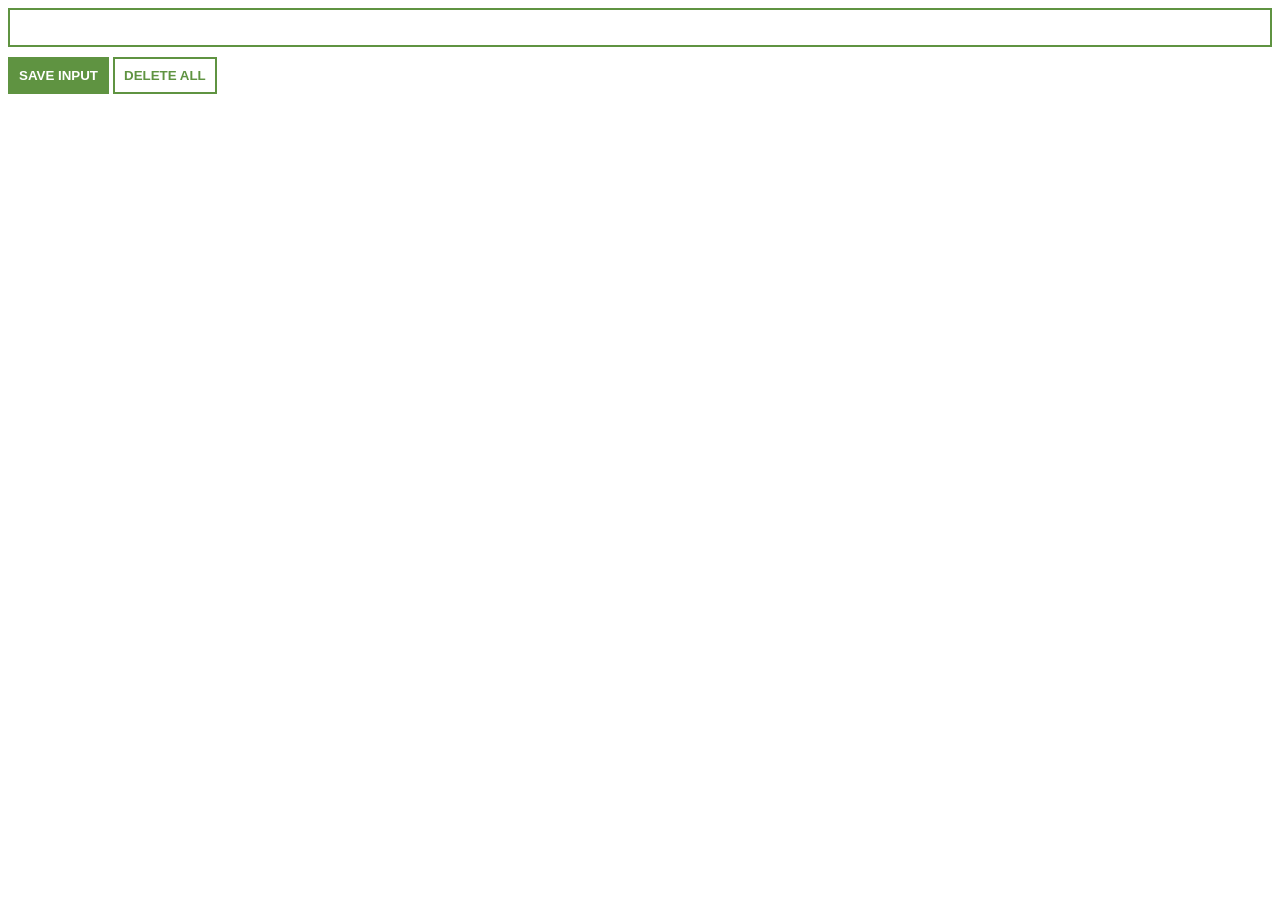
==== fcc_web/htmltest.html @ 7dc25299 "Added another folder to keep track of the learing progress" ====
<!DOCTYPE html>
<html lang="en">
<head>
    <meta charset="UTF-8">
    <meta name="viewport" content="width=device-width, initial-scale=1.0">
    <title>Document</title>
    <link rel="stylesheet" href="csstest.css">
</head>
<body> 
    <!-- <h1>People entered:</h1> -->
    <!-- <h2 id="count-el">0</h2> -->
    <!-- <button id="increment-btn" onclick="increment()">INCREMENT</button> -->
    <!-- <button onclick="countdown()">Countdown</button> -->
    <!-- <button id="save-btn" onclick="save()">Save</button> -->

    <!-- <h2 id="welcome-el"></h2> -->
    <!-- <button id="welcome-btn" onclick="greet()">greet</button> -->


    <!-- <p id="save-el">Previous Entires:</p> -->



    <!-- <h1>My Points</h1>
    <h2 id="point-el">3</h2>
    <button id="inc-but" onclick="inc()">Increase</button>
    <button id="dec-btn" onclick="dec()">Decrease</button> -->
    

<!-- 
    <p>Nike shoe</p>
    <button onclick="sorry()">Purchase - $149</button>
    <p id="error"></p> -->


<!--     
    <span id="num1-el"></span>
    <span id="num2-el"></span>
    <hr>
    <button onclick="add()">Add</button>
    <button onclick="sub()">Subtract</button>
    <button onclick="div()">Divide</button>
    <button onclick="mul()">Multiply</button>
    <hr>
    <span id="sum-el">Sum: </span>
 -->



<!-- 
    <h1>Blackjack</h1>
    <p id="message-el">Want to play a round?</p>
    <p id="cards-el">Cards: </p>
    <p id="save-el">Sum: </p>

    <button onclick="startGame()">START GAME</button>
    <button onclick="newcard()">NEW CARD</button>

     -->






    <!-- <p>Enter lead</p>
    <input type="text" id="input-el">
    <button id="input-btn">Save leads</button>

    <p id="show">result: </p> -->


    <input type="text" id="input-el">
    <button id="input-btn">SAVE INPUT</button>
    <button id="delete-btn">DELETE ALL</button>
    <ul id="ul-el"></ul>
    









    <script src="test.js"></script>
</body>
</html>
---- fcc_web/csstest.css ----
boby{
    margin: 0;
    padding: 10px;
    font-family:'Gill Sans', 'Gill Sans MT', Calibri, 'Trebuchet MS', sans-serif


}

input{
    width: 100%;
    padding: 10px;
    box-sizing: border-box;
    border:2px solid #5f9341;
    /* color: white; */
    padding: 10px 20px;
    margin-bottom: 5px;

}

button{
    border: 1px solid #5f9341;
    color: white;
    background-color: #5f9341;
    padding: 10px;
    margin-top: 5px;
    font-weight: bolder;
}

#delete-btn{
    border: 2px solid #5f9341;
    color: #5f9341;
    background-color: white;
    padding: 9px;
    margin-top: 5px;
    font-weight: bolder;
}

ul{
    list-style: none;
    padding-left: 0;
    margin-top: 20px;
}

li{
    margin-top: 5px;
}

a{
    color: #5f9431;
}
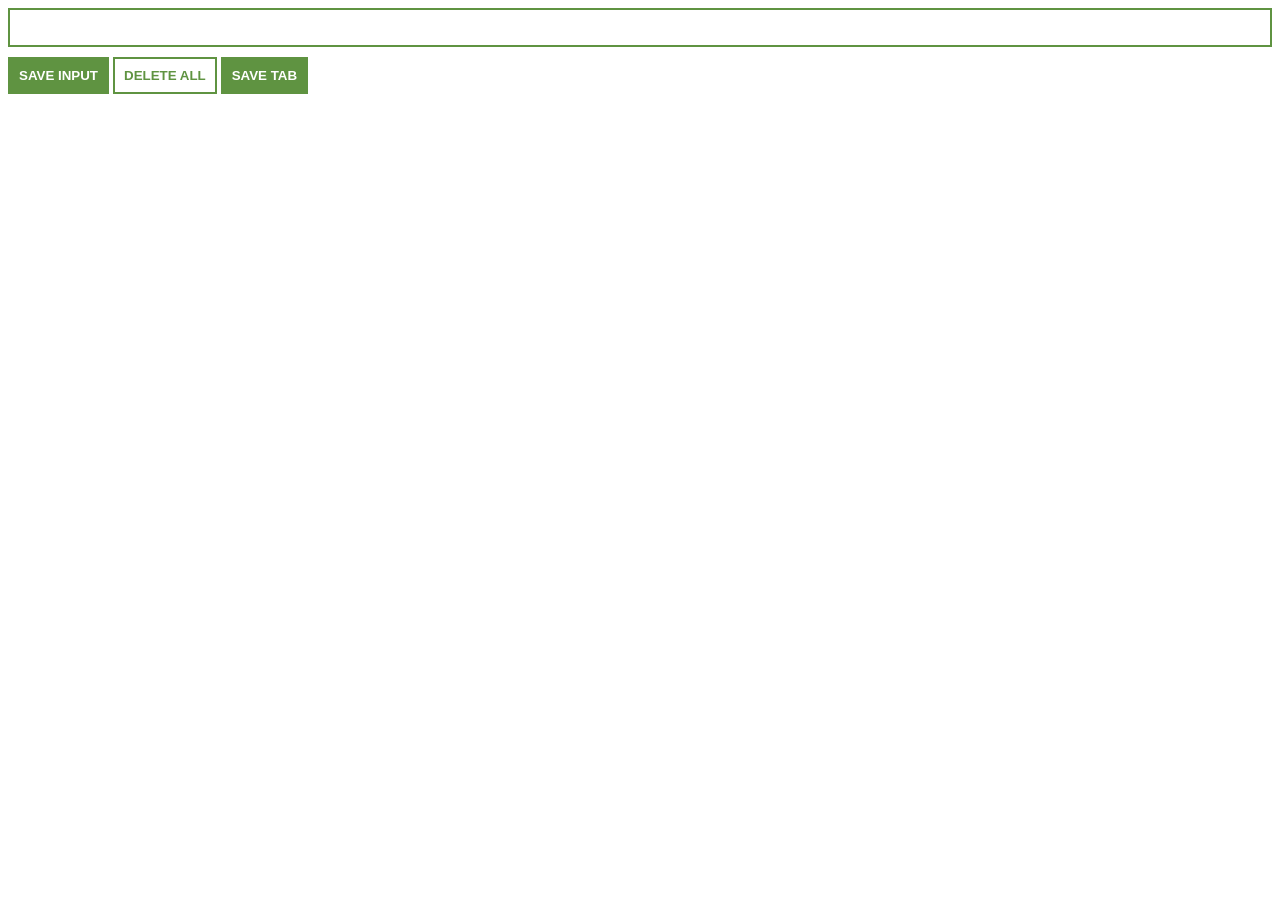
==== commit 2e516af1: "Modified these files to add the functionallity for saving the current and active tabs on the browser" ====
--- a/fcc_web/htmltest.html
+++ b/fcc_web/htmltest.html
@@ -7,72 +7,17 @@
     <link rel="stylesheet" href="csstest.css">
 </head>
 <body> 
-    <!-- <h1>People entered:</h1> -->
-    <!-- <h2 id="count-el">0</h2> -->
-    <!-- <button id="increment-btn" onclick="increment()">INCREMENT</button> -->
-    <!-- <button onclick="countdown()">Countdown</button> -->
-    <!-- <button id="save-btn" onclick="save()">Save</button> -->
-
-    <!-- <h2 id="welcome-el"></h2> -->
-    <!-- <button id="welcome-btn" onclick="greet()">greet</button> -->
-
-
-    <!-- <p id="save-el">Previous Entires:</p> -->
-
-
-
-    <!-- <h1>My Points</h1>
-    <h2 id="point-el">3</h2>
-    <button id="inc-but" onclick="inc()">Increase</button>
-    <button id="dec-btn" onclick="dec()">Decrease</button> -->
-    
-
-<!-- 
-    <p>Nike shoe</p>
-    <button onclick="sorry()">Purchase - $149</button>
-    <p id="error"></p> -->
-
-
-<!--     
-    <span id="num1-el"></span>
-    <span id="num2-el"></span>
-    <hr>
-    <button onclick="add()">Add</button>
-    <button onclick="sub()">Subtract</button>
-    <button onclick="div()">Divide</button>
-    <button onclick="mul()">Multiply</button>
-    <hr>
-    <span id="sum-el">Sum: </span>
- -->
-
-
-
-<!-- 
-    <h1>Blackjack</h1>
-    <p id="message-el">Want to play a round?</p>
-    <p id="cards-el">Cards: </p>
-    <p id="save-el">Sum: </p>
-
-    <button onclick="startGame()">START GAME</button>
-    <button onclick="newcard()">NEW CARD</button>
-
-     -->
+   
 
 
 
 
 
 
-    <!-- <p>Enter lead</p>
-    <input type="text" id="input-el">
-    <button id="input-btn">Save leads</button>
-
-    <p id="show">result: </p> -->
-
-
     <input type="text" id="input-el">
     <button id="input-btn">SAVE INPUT</button>
     <button id="delete-btn">DELETE ALL</button>
+    <button id="tab-btn">SAVE TAB</button>
     <ul id="ul-el"></ul>
     
 
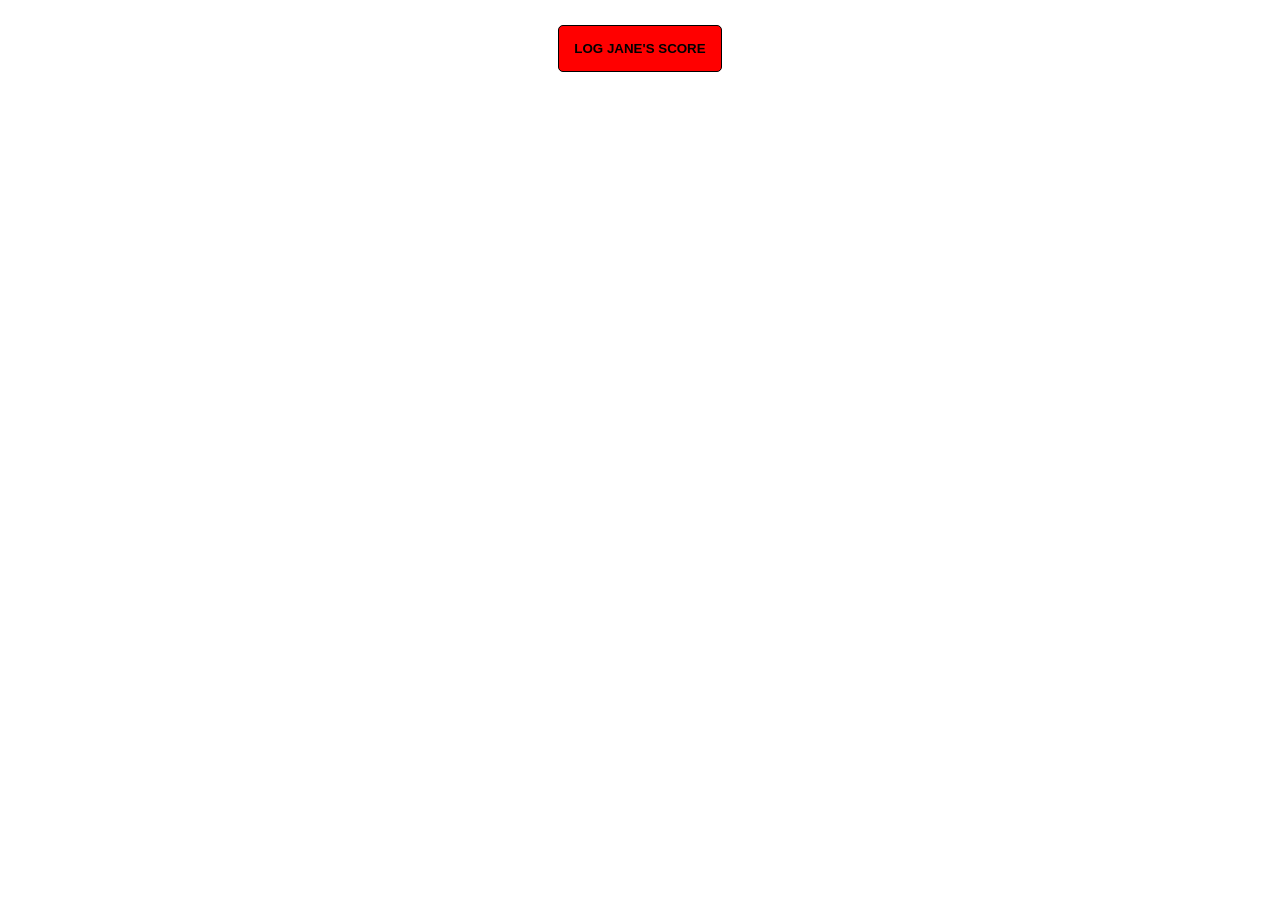
==== commit e7653e0f: "Added a button to get the score from dictionary" ====
--- a/fcc_web/htmltest.html
+++ b/fcc_web/htmltest.html
@@ -12,14 +12,7 @@
 
 
 
-
-
-    <input type="text" id="input-el">
-    <button id="input-btn">SAVE INPUT</button>
-    <button id="delete-btn">DELETE ALL</button>
-    <button id="tab-btn">SAVE TAB</button>
-    <ul id="ul-el"></ul>
-    
+        <button id="jane-btn">LOG JANE'S SCORE</button>
 
 
 
--- a/fcc_web/csstest.css
+++ b/fcc_web/csstest.css
@@ -1,50 +1,18 @@
-boby{
-    margin: 0;
-    padding: 10px;
-    font-family:'Gill Sans', 'Gill Sans MT', Calibri, 'Trebuchet MS', sans-serif
-
-
-}
-
-input{
-    width: 100%;
-    padding: 10px;
-    box-sizing: border-box;
-    border:2px solid #5f9341;
-    /* color: white; */
-    padding: 10px 20px;
-    margin-bottom: 5px;
-
+body{
+    display: flex;
+    justify-content: center;
+    padding: 0px;
+    margin: 0px;
+    align-items: center;
 }
 
 button{
-    border: 1px solid #5f9341;
-    color: white;
-    background-color: #5f9341;
-    padding: 10px;
-    margin-top: 5px;
+    padding: 15px;
+    margin-top: 25px;
     font-weight: bolder;
-}
+    background-color: red;
+    color: black;
+    border: 1px solid black;
+    border-radius: 5px;
 
-#delete-btn{
-    border: 2px solid #5f9341;
-    color: #5f9341;
-    background-color: white;
-    padding: 9px;
-    margin-top: 5px;
-    font-weight: bolder;
-}
-
-ul{
-    list-style: none;
-    padding-left: 0;
-    margin-top: 20px;
-}
-
-li{
-    margin-top: 5px;
-}
-
-a{
-    color: #5f9431;
 }
